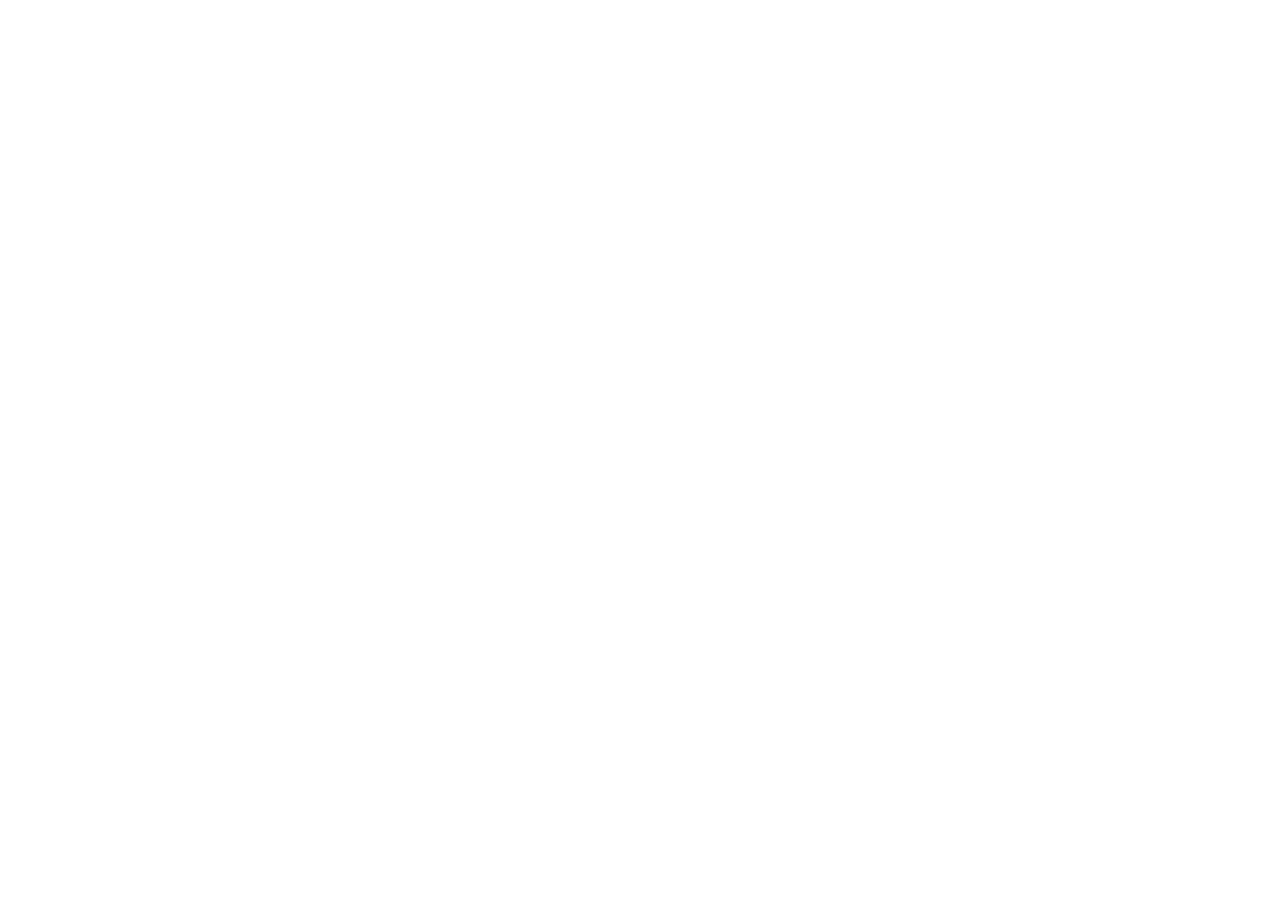
==== watchlist.html @ a46b9da4 "diving in to searches" ====
<!DOCTYPE html>
<html lang="en">
<head>
  <meta charset="UTF-8">
  <meta http-equiv="X-UA-Compatible" content="IE=edge">
  <meta name="viewport" content="width=device-width, initial-scale=1.0">
  <title>Movie API App | </title>
</head>
<body>
  
</body>
</html>
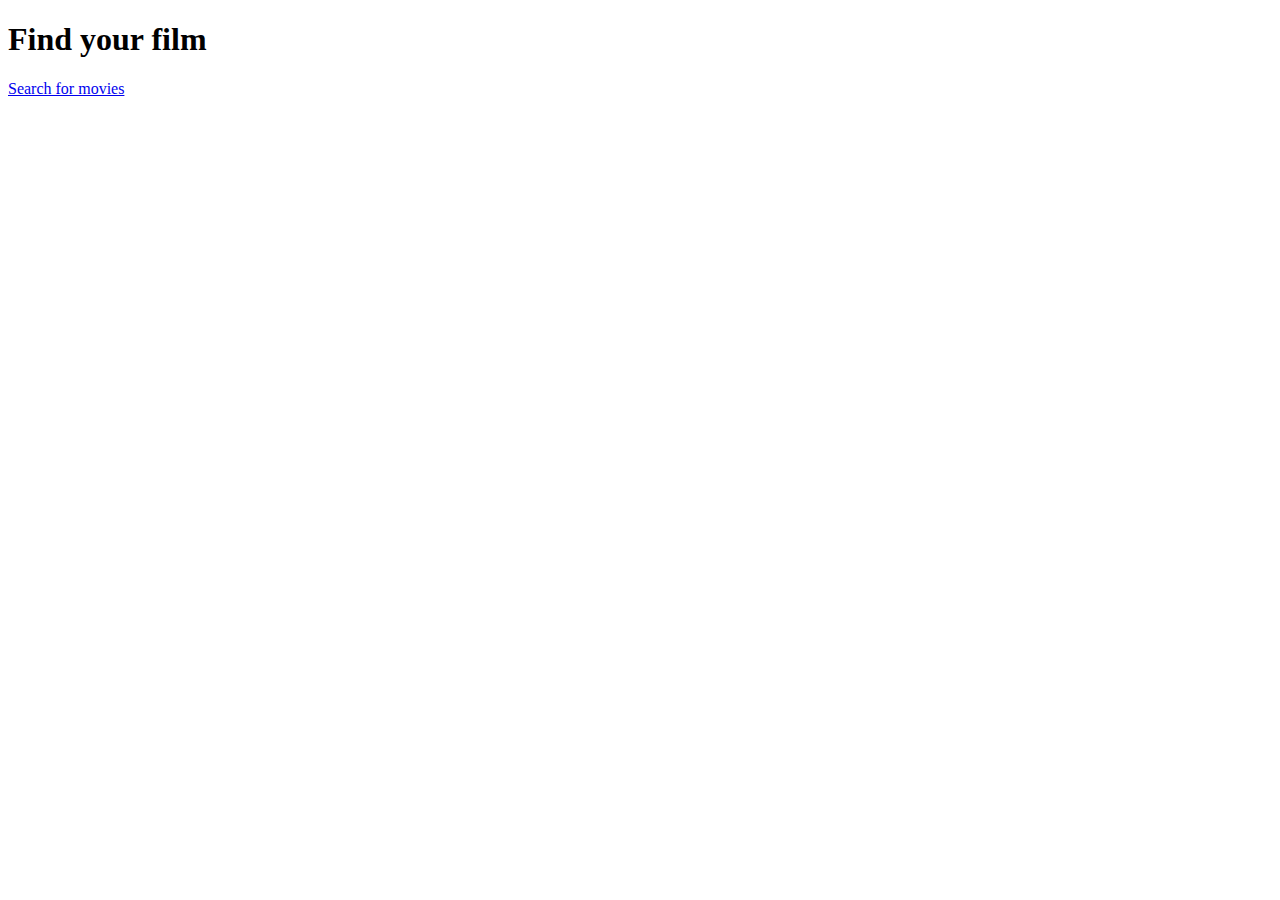
==== commit 0e053b8d: "html semantics done" ====
--- a/watchlist.html
+++ b/watchlist.html
@@ -4,9 +4,18 @@
   <meta charset="UTF-8">
   <meta http-equiv="X-UA-Compatible" content="IE=edge">
   <meta name="viewport" content="width=device-width, initial-scale=1.0">
-  <title>Movie API App | </title>
+  <link rel="stylesheet" href="index.html">
+  <title>Watchlist|Movie API App|Nick Domoah </title>
 </head>
 <body>
-  
+  <div id="container">
+    <header id="watch-header">
+      <h1 id="title">Find your film</h1>
+      <a href="./watchlist.html">Search for movies</a>
+    </header>
+    <main id="watch-main">
+    </main>
+    <script src="index.js"></script>
+  </div>
 </body>
 </html>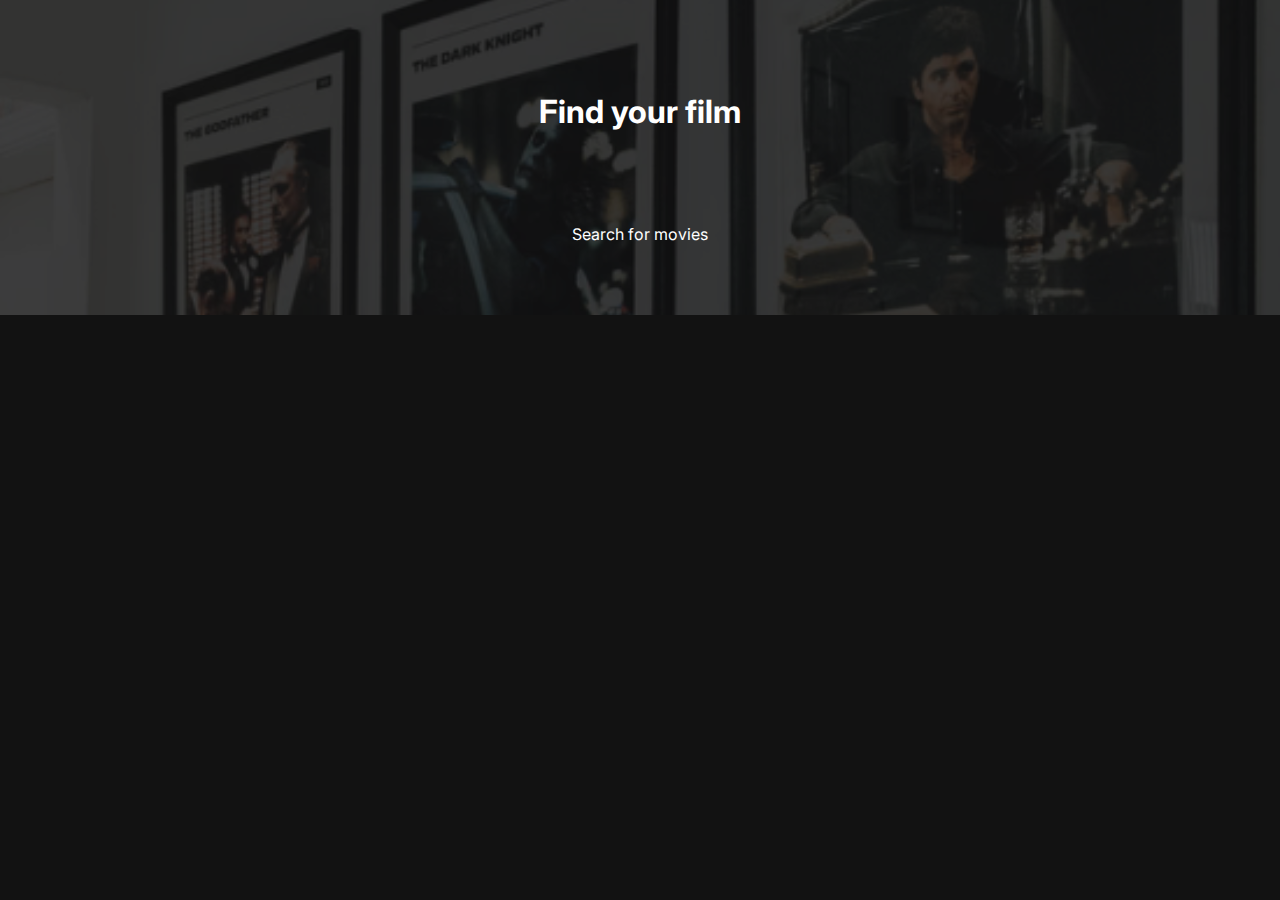
==== commit 60511bb0: "CSS Header, search bar, icons complete/updated" ====
--- a/watchlist.html
+++ b/watchlist.html
@@ -4,14 +4,19 @@
   <meta charset="UTF-8">
   <meta http-equiv="X-UA-Compatible" content="IE=edge">
   <meta name="viewport" content="width=device-width, initial-scale=1.0">
-  <link rel="stylesheet" href="index.html">
+
+  <link rel="preconnect" href="https://fonts.googleapis.com">
+  <link rel="preconnect" href="https://fonts.gstatic.com" crossorigin>
+  <link href="https://fonts.googleapis.com/css2?family=Inter:wght@400;600;700&display=swap" rel="stylesheet">
+
+  <link rel="stylesheet" href="index.css">
   <title>Watchlist|Movie API App|Nick Domoah </title>
 </head>
 <body>
   <div id="container">
     <header id="watch-header">
       <h1 id="title">Find your film</h1>
-      <a href="./watchlist.html">Search for movies</a>
+      <a href="./index.html">Search for movies</a>
     </header>
     <main id="watch-main">
     </main>
--- a/index.css
+++ b/index.css
@@ -0,0 +1,134 @@
+* {
+  box-sizing: border-box;
+}
+
+html, Body {
+  margin: 0;
+  padding: 0;
+  background-color: #121212;
+  font-family: 'Inter', sans-serif;
+}
+/* Header */
+
+header {
+  display: flex;
+  flex-direction: column;
+  background-image: url("img/movie-header-img.png");
+  background-position: center;
+  background-size: cover;
+  background-blend-mode: multiply;
+  height: 35vh;
+  color: #FFF;
+  justify-content: space-evenly;
+  margin-left: auto;
+  align-items: center;
+  position: relative;
+}
+
+
+Header > #watch-header {
+  width: 85%;
+  font-size: 2.6rem;
+}
+
+#search-header {
+
+}
+
+Header a,
+Header a:visited {
+  text-decoration: none;
+  color:inherit;
+}
+
+/* Container */
+
+.container {
+  max-width: 550px;
+  min-height: 100vh;
+  margin: 0 auto;
+  background:  #4B4B4B;;
+}
+
+/* SEARCH BAR */
+
+#search-bar {
+  display: flex;
+  position: absolute;
+  bottom: 380px;
+  height: 40px;
+  box-shadow: 0px 1px 2px rgba(0, 0, 0, 0.05);
+  width: 90%;
+  justify-content: center;
+
+}
+
+#search-bar-icon {
+  display: flex;
+  justify-content: center;
+  align-items: center;
+  padding: 10px;
+  border-top-left-radius:6px;
+  border-bottom-left-radius: 6px;
+  background-color: #2E2E2F;
+}
+
+/* INPUT */
+
+input {
+  font-size: 1rem;
+  margin-right: 0;
+  color: #A5A5A5;
+  background-color: #2E2E2F;
+  width: 60%;
+}
+
+input:hover,
+input:focus {
+background-color: #56535382;
+} 
+
+/* SEARCH BTN */
+#search-btn {
+  margin: 0;
+  background-color: #4B4B4B;
+  border-top-right-radius:6px;
+  border-bottom-right-radius: 6px;
+  cursor: pointer;
+  padding: 0 1.2rem;
+}
+
+#search-btn:hover,
+#search-btn:focus {
+background-color: #5e5d5d;
+} 
+
+input, 
+#search-bar,
+#search-bar-icon,
+#search-btn {
+  border: none;
+}
+
+/* MAIN */
+#main {
+  display: flex;
+  position: relative;
+  align-items: center;
+  justify-content: center;
+
+}
+
+/* Placeholder icon */
+#placeholder-img-container {
+  display: block;
+  position: absolute;
+  transform: translateY(300%);
+  flex-direction: column;
+  align-items: center;
+;
+}
+#main-placeholder-icon {
+  width: 50px;
+}
+
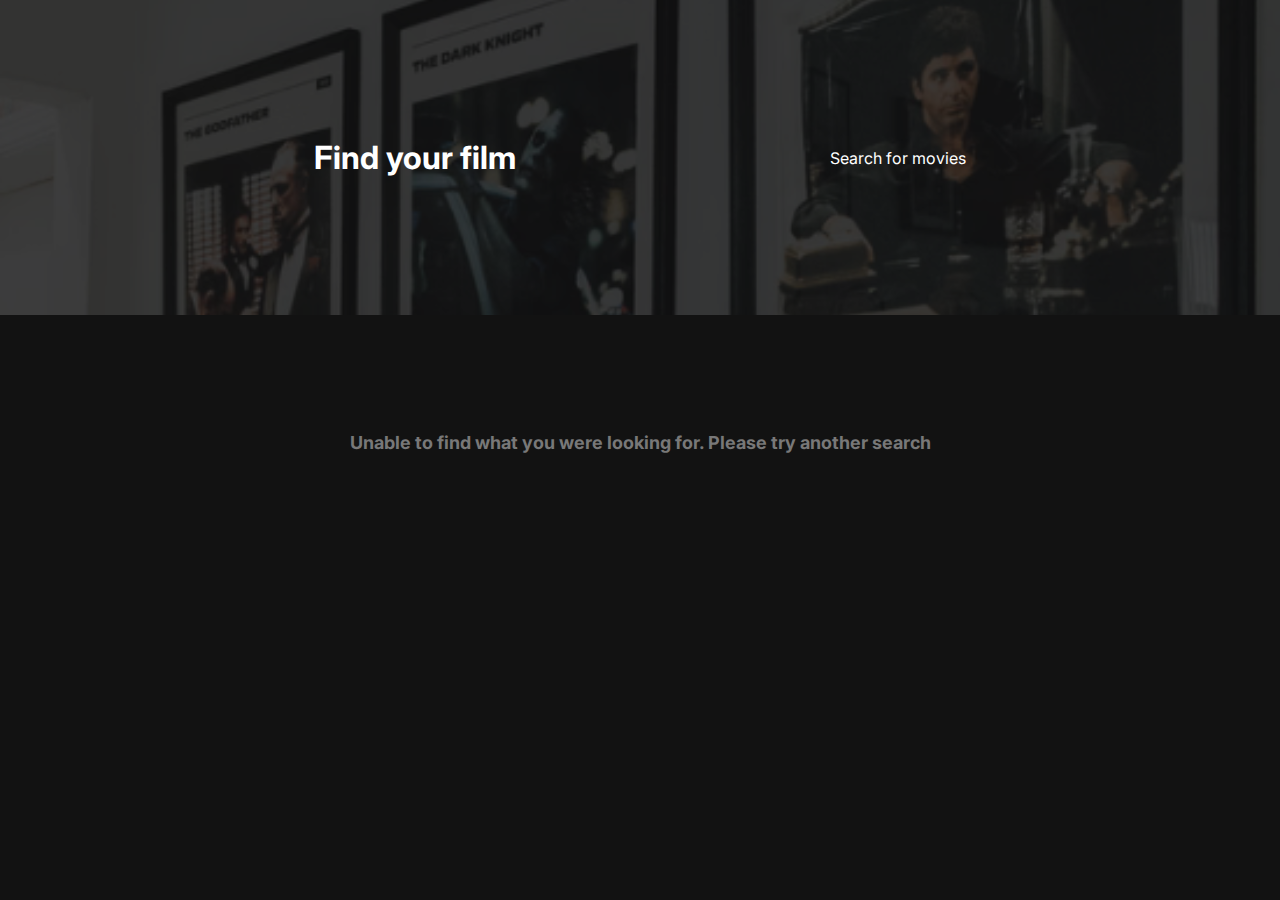
==== commit 6198ead2: "html css complete with out api work" ====
--- a/watchlist.html
+++ b/watchlist.html
@@ -13,12 +13,20 @@
   <title>Watchlist|Movie API App|Nick Domoah </title>
 </head>
 <body>
-  <div id="container">
+  
     <header id="watch-header">
       <h1 id="title">Find your film</h1>
       <a href="./index.html">Search for movies</a>
     </header>
     <main id="watch-main">
+      <div id="movies">
+
+        <div id="icon">
+          <div id="icon-container">
+            <p>Unable to find what you were looking for. Please try another search</p>
+          </div>
+        </div>
+        
     </main>
     <script src="index.js"></script>
   </div>
--- a/index.css
+++ b/index.css
@@ -12,7 +12,7 @@
 
 header {
   display: flex;
-  flex-direction: column;
+  flex-direction: row;
   background-image: url("img/movie-header-img.png");
   background-position: center;
   background-size: cover;
@@ -22,17 +22,13 @@
   justify-content: space-evenly;
   margin-left: auto;
   align-items: center;
-  position: relative;
+;
 }
 
 
 Header > #watch-header {
   width: 85%;
   font-size: 2.6rem;
-}
-
-#search-header {
-
 }
 
 Header a,
@@ -54,8 +50,8 @@
 
 #search-bar {
   display: flex;
-  position: absolute;
-  bottom: 380px;
+  justify-items: -200px;
+  
   height: 40px;
   box-shadow: 0px 1px 2px rgba(0, 0, 0, 0.05);
   width: 90%;
@@ -89,6 +85,7 @@
 } 
 
 /* SEARCH BTN */
+
 #search-btn {
   margin: 0;
   background-color: #4B4B4B;
@@ -111,24 +108,37 @@
 }
 
 /* MAIN */
+
 #main {
   display: flex;
-  position: relative;
   align-items: center;
-  justify-content: center;
+  flex-direction: column;
 
 }
 
 /* Placeholder icon */
-#placeholder-img-container {
-  display: block;
-  position: absolute;
-  transform: translateY(300%);
+
+#icon-container {
+  margin: 100px auto;
+  display: flex;
   flex-direction: column;
   align-items: center;
-;
-}
-#main-placeholder-icon {
-  width: 50px;
+  justify-self: center;
+  /* position: absolute; */
+  color:  #787878;
+
 }
 
+
+#icon-container > p {
+  display: flex;
+  font-size: 18px;
+  line-height: 20px;
+  font-weight: 700;
+  text-align: center;
+ justify-content: center;
+}
+
+#main-placeholder-icon {
+  width: 60px;
+}
